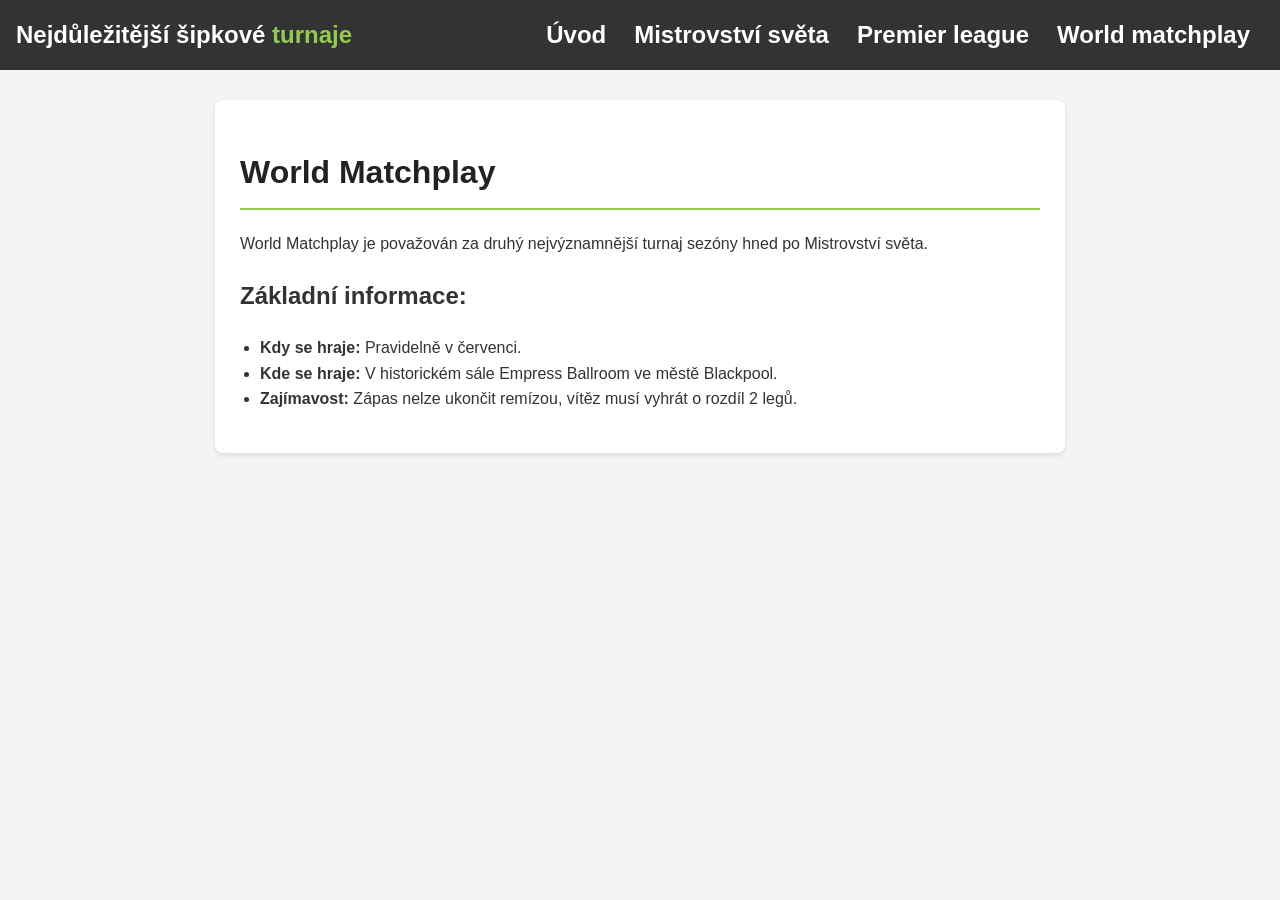
==== matchplay.html @ 77d057ea "update" ====
<!DOCTYPE html>
<html lang="cs">
<head>
    <meta charset="UTF-8">
    <meta name="viewport" content="width=device-width, initial-scale=1.0">
    <title>World Matchplay</title>
    <link rel="stylesheet" href="style.css">
</head>
<body>

    <nav id="navbar">
        <div class="logo">
            Nejdůležitější šipkové <span class="text-primary">turnaje</span>
        </div>
        <ul>
            <li><a href="index.html">Úvod</a></li>
            <li><a href="mistrovstvi.html">Mistrovství světa</a></li>
            <li><a href="premierleague.html">Premier league</a></li>
            <li><a href="matchplay.html">World matchplay</a></li>
        </ul>
    </nav>

    <div class="container">
        <h1>World Matchplay</h1>
        <p>World Matchplay je považován za druhý nejvýznamnější turnaj sezóny hned po Mistrovství světa.</p>
        
        <h2>Základní informace:</h2>
        <ul>
            <li><strong>Kdy se hraje:</strong> Pravidelně v červenci.</li>
            <li><strong>Kde se hraje:</strong> V historickém sále Empress Ballroom ve městě Blackpool.</li>
            <li><strong>Zajímavost:</strong> Zápas nelze ukončit remízou, vítěz musí vyhrát o rozdíl 2 legů.</li>
        </ul>
    </div>

</body>
</html>
---- style.css ----
body {
    font-family: Arial, sans-serif;
    margin: 0;
    padding: 0;
    background-color: #f4f4f4;
    color: #333;
    line-height: 1.6;
}

/* Navigační menu přesně podle ukázky od učitele */
#navbar {
    background-color: #333;
    color: white;
    display: flex;
    justify-content: space-between;
    align-items: center;
    padding: 16px;
    font-size: 24px;
    font-weight: bold;
}

#navbar a {
    color: white;
    text-decoration: none;
}

#navbar ul {
    display: flex;
    list-style: none;
    align-items: center;
    margin: 0;
    padding: 0;
}

#navbar ul li a {
    padding: 10px;
    margin: 0 4px;
}

#navbar ul li a:hover {
    background-color: #93cb52;
    border-radius: 5px;
}

.text-primary {
    color: #93cb52;
}

/* Hlavní rámeček pro obsah */
.container {
    max-width: 800px;
    margin: 30px auto;
    padding: 25px;
    background-color: white;
    border-radius: 8px;
    box-shadow: 0 2px 5px rgba(0,0,0,0.1);
}

h1 {
    color: #222;
    border-bottom: 2px solid #93cb52;
    padding-bottom: 10px;
}

ul {
    padding-left: 20px;
}
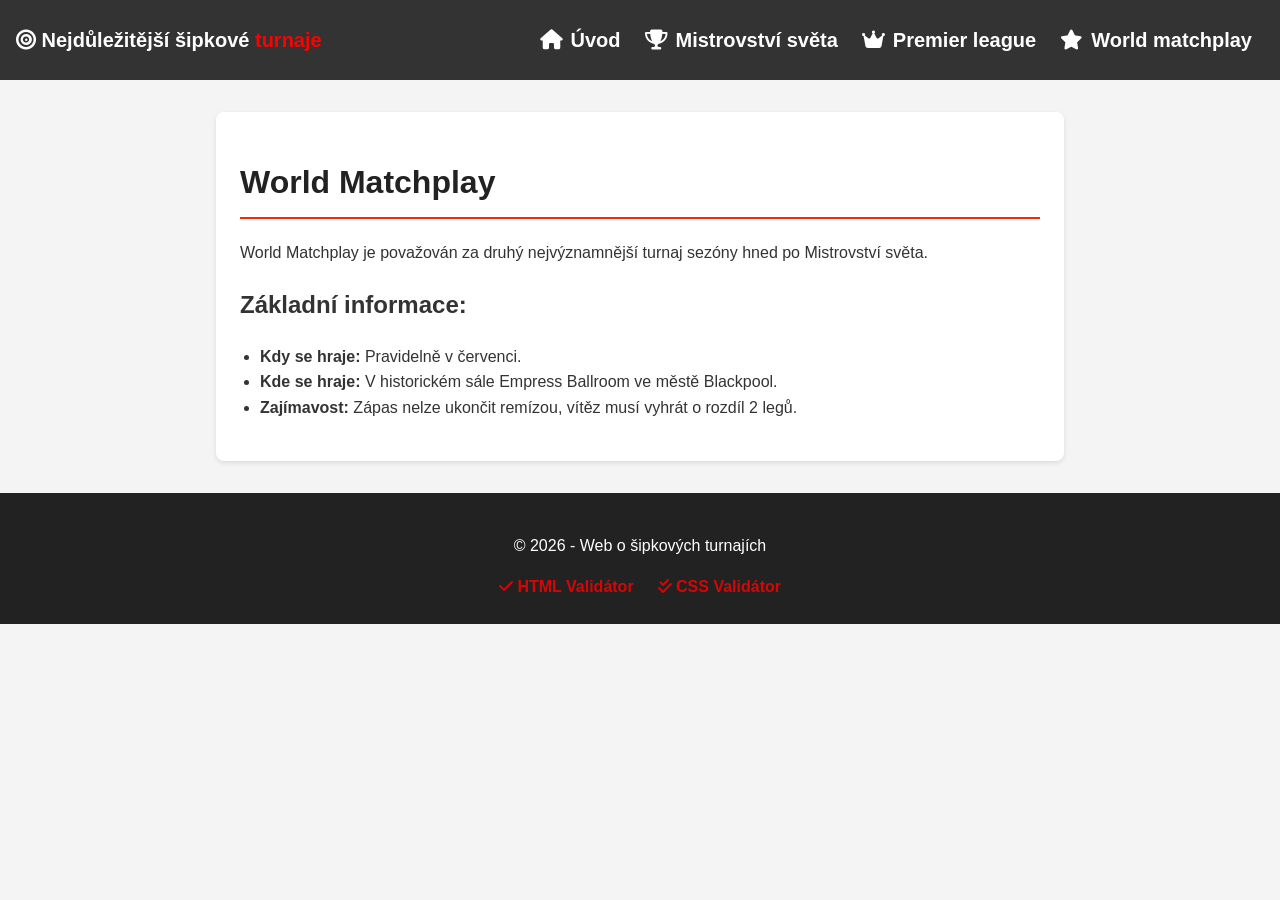
==== commit c9b80426: "update" ====
--- a/matchplay.html
+++ b/matchplay.html
@@ -4,23 +4,27 @@
     <meta charset="UTF-8">
     <meta name="viewport" content="width=device-width, initial-scale=1.0">
     <title>World Matchplay</title>
+    
+    <link rel="stylesheet" href="https://cdnjs.cloudflare.com/ajax/libs/font-awesome/6.4.0/css/all.min.css">
     <link rel="stylesheet" href="style.css">
 </head>
 <body>
 
-    <nav id="navbar">
-        <div class="logo">
-            Nejdůležitější šipkové <span class="text-primary">turnaje</span>
-        </div>
-        <ul>
-            <li><a href="index.html">Úvod</a></li>
-            <li><a href="mistrovstvi.html">Mistrovství světa</a></li>
-            <li><a href="premierleague.html">Premier league</a></li>
-            <li><a href="matchplay.html">World matchplay</a></li>
-        </ul>
-    </nav>
+    <header>
+        <nav id="navbar">
+            <div class="logo">
+                <i class="fa-solid fa-bullseye"></i> Nejdůležitější šipkové <span class="text-primary">turnaje</span>
+            </div>
+            <ul>
+                <li><a href="index.html"><i class="fa-solid fa-house"></i><span>Úvod</span></a></li>
+                <li><a href="mistrovstvi.html"><i class="fa-solid fa-trophy"></i><span>Mistrovství světa</span></a></li>
+                <li><a href="premierleague.html"><i class="fa-solid fa-crown"></i><span>Premier league</span></a></li>
+                <li><a href="matchplay.html"><i class="fa-solid fa-star"></i><span>World matchplay</span></a></li>
+            </ul>
+        </nav>
+    </header>
 
-    <div class="container">
+    <main class="container">
         <h1>World Matchplay</h1>
         <p>World Matchplay je považován za druhý nejvýznamnější turnaj sezóny hned po Mistrovství světa.</p>
         
@@ -30,7 +34,19 @@
             <li><strong>Kde se hraje:</strong> V historickém sále Empress Ballroom ve městě Blackpool.</li>
             <li><strong>Zajímavost:</strong> Zápas nelze ukončit remízou, vítěz musí vyhrát o rozdíl 2 legů.</li>
         </ul>
-    </div>
+    </main>
+
+    <footer>
+        <p>&copy; 2026 - Web o šipkových turnajích</p>
+        <div class="validators">
+            <a href="https://validator.w3.org/check?uri=referer" target="_blank">
+                <i class="fa-solid fa-check"></i> HTML Validátor
+            </a>
+            <a href="https://jigsaw.w3.org/css-validator/check/referer" target="_blank">
+                <i class="fa-solid fa-check-double"></i> CSS Validátor
+            </a>
+        </div>
+    </footer>
 
 </body>
 </html>
--- a/style.css
+++ b/style.css
@@ -1,3 +1,8 @@
+
+html {
+    font-size: 16px; 
+}
+
 body {
     font-family: Arial, sans-serif;
     margin: 0;
@@ -7,15 +12,15 @@
     line-height: 1.6;
 }
 
-/* Navigační menu přesně podle ukázky od učitele */
+
 #navbar {
     background-color: #333;
     color: white;
     display: flex;
     justify-content: space-between;
     align-items: center;
-    padding: 16px;
-    font-size: 24px;
+    padding: 1rem;
+    font-size: 1.25rem;
     font-weight: bold;
 }
 
@@ -33,24 +38,32 @@
 }
 
 #navbar ul li a {
-    padding: 10px;
-    margin: 0 4px;
+    padding: 0.5rem;
+    margin: 0 0.25rem;
+    display: flex;
+    align-items: center;
+    gap: 0.5rem;
 }
 
 #navbar ul li a:hover {
-    background-color: #93cb52;
+    background-color: #e30c0c;
     border-radius: 5px;
 }
 
 .text-primary {
-    color: #93cb52;
+    color: #ff0000;
 }
 
-/* Hlavní rámeček pro obsah */
+
+#navbar ul li a span {
+    display: none;
+}
+
+
 .container {
     max-width: 800px;
-    margin: 30px auto;
-    padding: 25px;
+    margin: 2rem auto;
+    padding: 1.5rem;
     background-color: white;
     border-radius: 8px;
     box-shadow: 0 2px 5px rgba(0,0,0,0.1);
@@ -58,10 +71,44 @@
 
 h1 {
     color: #222;
-    border-bottom: 2px solid #93cb52;
-    padding-bottom: 10px;
+    border-bottom: 2px solid #f72905;
+    padding-bottom: 0.5rem;
 }
 
 ul {
-    padding-left: 20px;
+    padding-left: 1.25rem;
+}
+
+/* Zápatí (Footer) & Validátory */
+footer {
+    text-align: center;
+    padding: 1.5rem;
+    background-color: #222;
+    color: white;
+    margin-top: 2rem;
+}
+
+footer .validators {
+    display: flex;
+    justify-content: center;
+    gap: 1.5rem;
+    margin-top: 0.5rem;
+}
+
+footer .validators a {
+    color: #d50606;
+    text-decoration: none;
+    font-weight: bold;
+}
+
+footer .validators a:hover {
+    text-decoration: underline;
+}
+
+/* --- MEDIA QUERIES (Pro větší obrazovky / Počítače) --- */
+@media (min-width: 600px) {
+    /* Na obrazovkách širších než 600px zobrazíme i text v menu */
+    #navbar ul li a span {
+        display: inline;
+    }
 }
